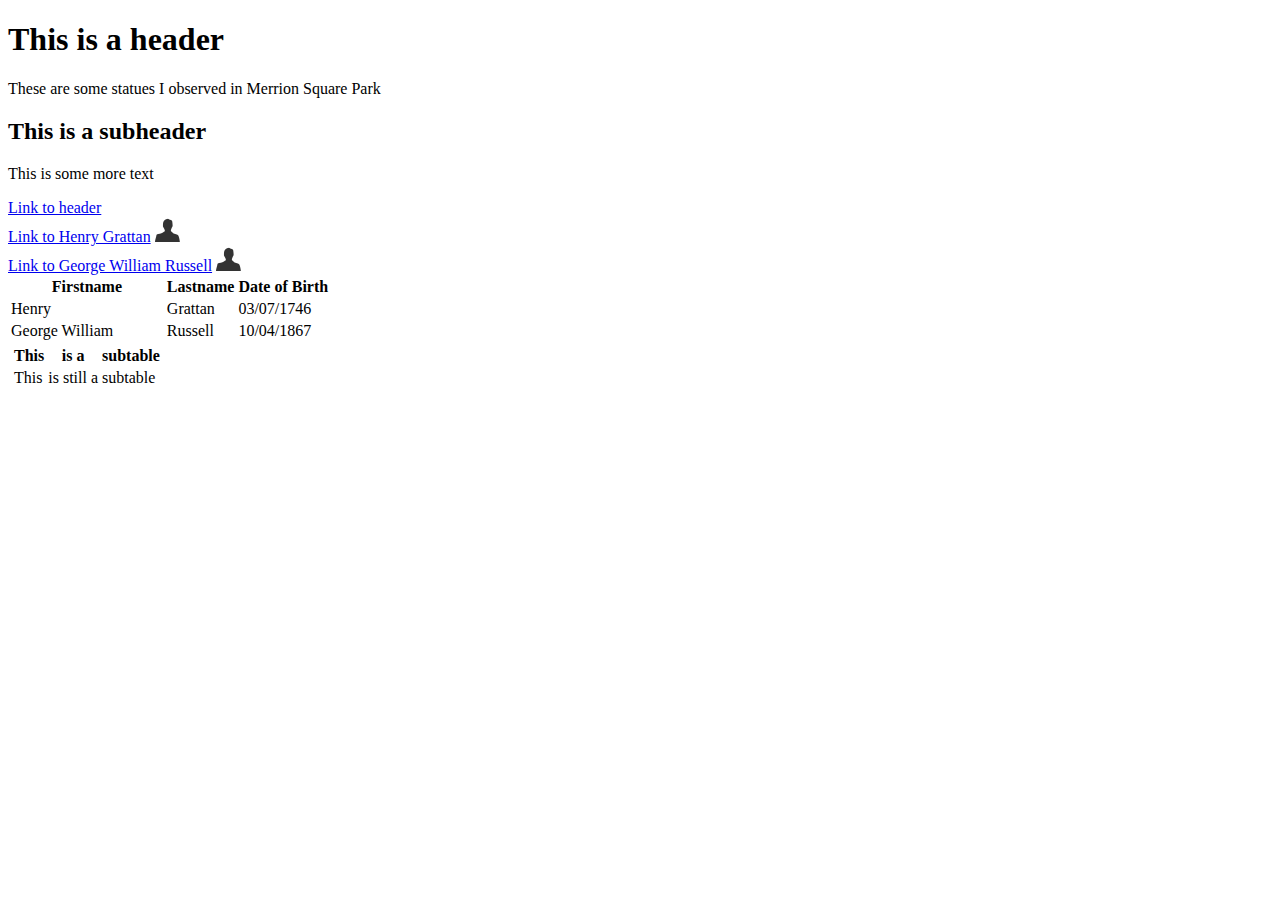
==== index.html @ 5a1def01 "webiste with basic images, links and tables" ====
<!DOCTYPE html>
<!DOCTYPE html>
<html>
<head>
	<title>Example Webpage Title</title>
</head>
	<body>
		<h1 id='bookmark'>This is a header</h1>
		<p>These are some statues I observed in Merrion Square Park</p>
		<h2>This is a subheader</h2>
		<p>This is some more text</p>
		<a href="#bookmark">Link to header</a>
		<br/>
		<a href="Grattan.png">Link to Henry Grattan</a>
		<img src= 'headshot.png' alt='headshot' width='25'>
		<br/>
		<a href="https://www.flickr.com/photos/infomatique/50022373303" target="_blank">Link to George William Russell</a>
		<img src= 'headshot.png' alt='headshot' width='25'>
		<table>
			<tr>
				<th>Firstname</th>
				<th>Lastname</th>
				<th>Date of Birth</th>
			</tr>
			<tr>
				<td>Henry</td>
				<td>Grattan</td>
				<td>03/07/1746</td>
			</tr>
			<tr>
				<td>George William</td>
				<td>Russell</td>
				<td>10/04/1867</td>
			</tr>
			<tr>
				<td><table>
					<tr>
						<th>This</th>
						<th>is a</th>
						<th>subtable</th>

					</tr>
					<tr>
						<td>This</td>
						<td>is still a</td>
						<td>subtable</td>
					</tr>
				</table></td>
			</tr>
		</table>
		<!--40 -->
	</body>
</html
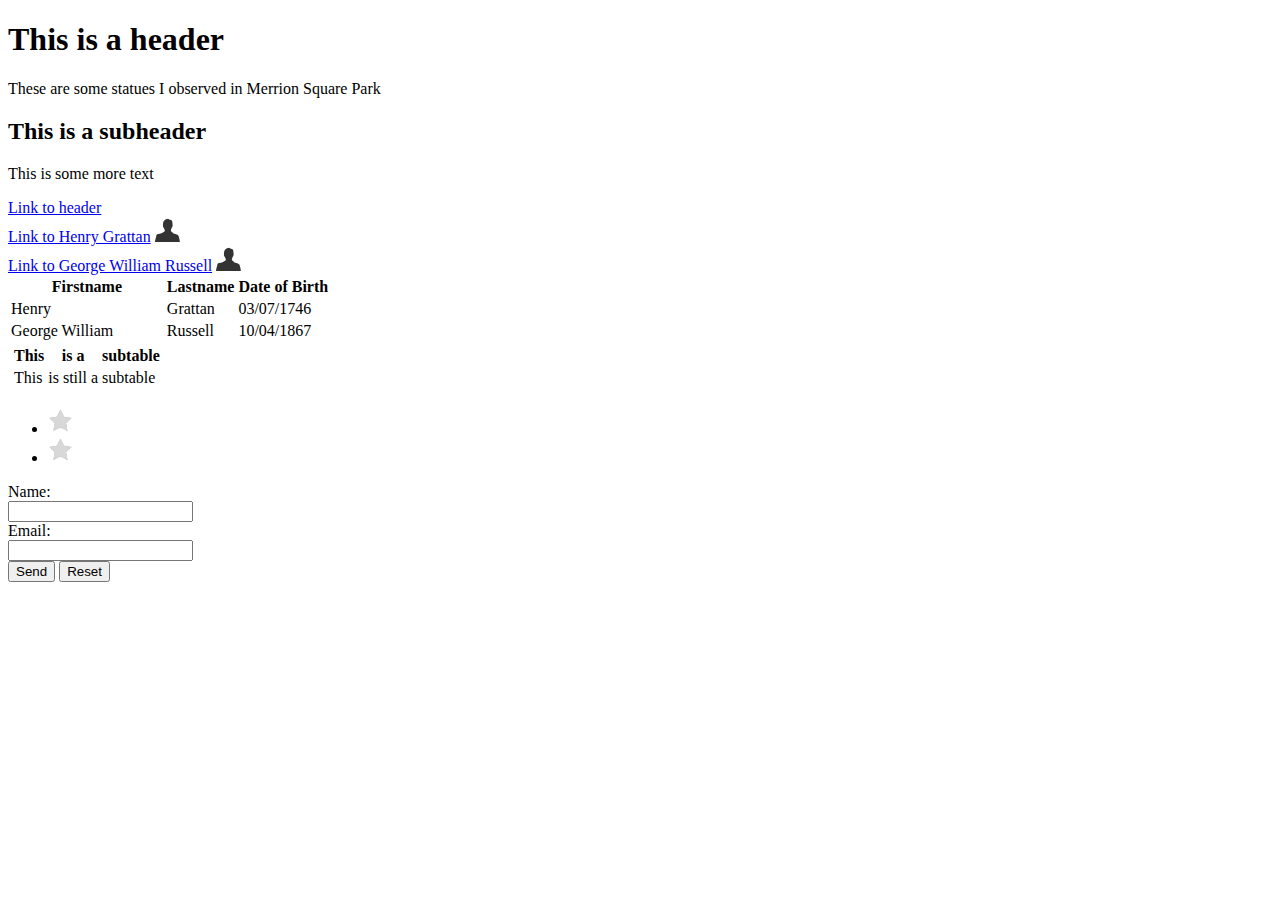
==== commit 0417d9c2: "started book example" ====
--- a/index.html
+++ b/index.html
@@ -1,8 +1,7 @@
-<!DOCTYPE html>
 <!DOCTYPE html>
 <html>
 <head>
-	<title>Example Webpage Title</title>
+	<title>Web Design Components</title>
 </head>
 	<body>
 		<h1 id='bookmark'>This is a header</h1>
@@ -48,6 +47,20 @@
 				</table></td>
 			</tr>
 		</table>
-		<!--40 -->
+		<ul>
+			<li><img src= 'exampleicon.png' alt='exampleicon' width='25'></li>
+			<li><img src= 'exampleicon.png' alt='exampleicon' width='25'></li>
+		</ul>
+
+		<form action="mailto:someone@example.com" method="post">
+			Name:<br>
+			<input type="text" name="name"><br>
+			Email:<br>
+			<input type="text" name="mail"><br>
+			<input type="submit" value="Send">
+			<input type="reset" value="Reset">
+		</form>
+
+		<!--55 -->
 	</body>
 </html
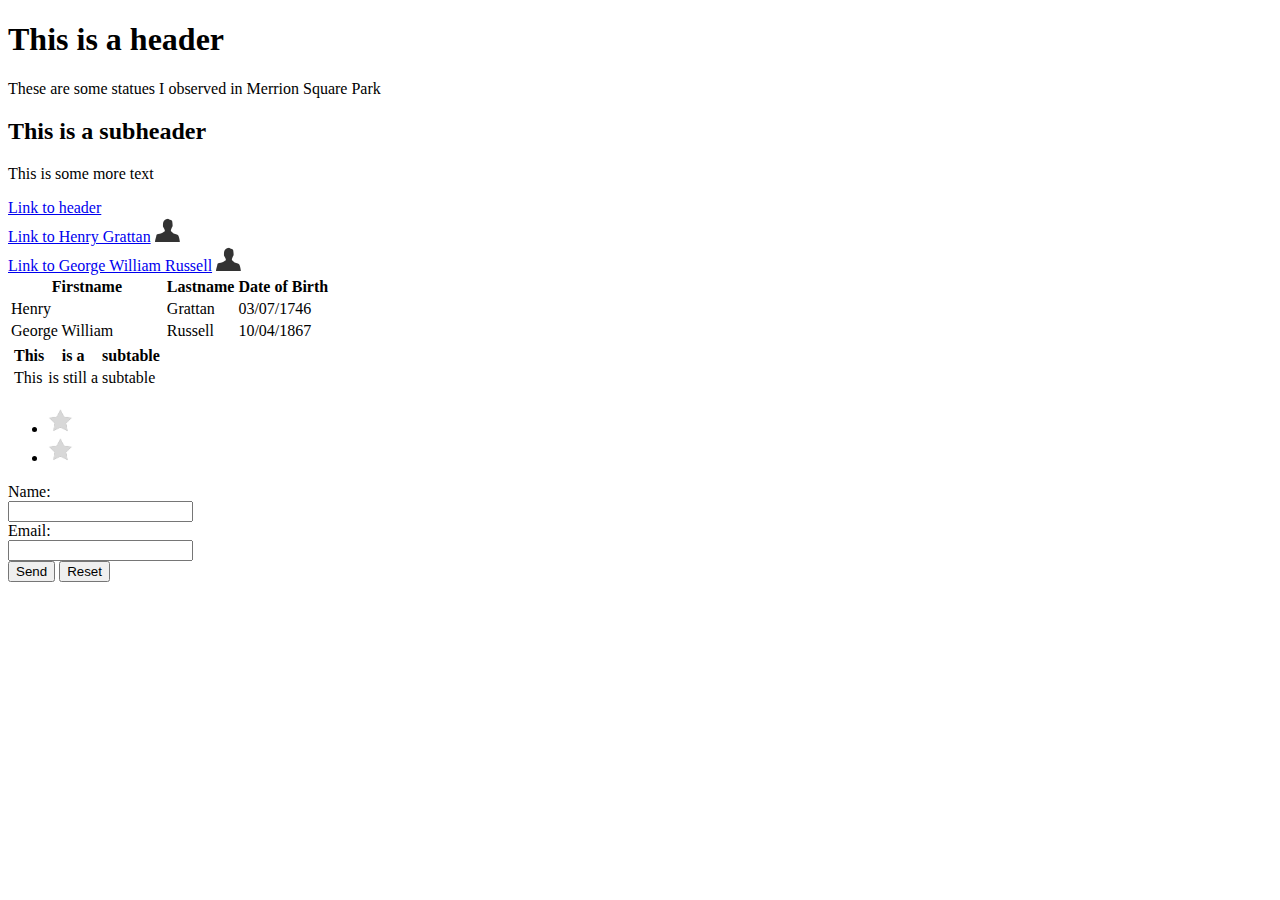
==== commit cfb2f320: "Finished HTML chapter" ====
--- a/index.html
+++ b/index.html
@@ -61,6 +61,6 @@
 			<input type="reset" value="Reset">
 		</form>
 
-		<!--55 -->
+		<!--88 Nesting -->
 	</body>
 </html
